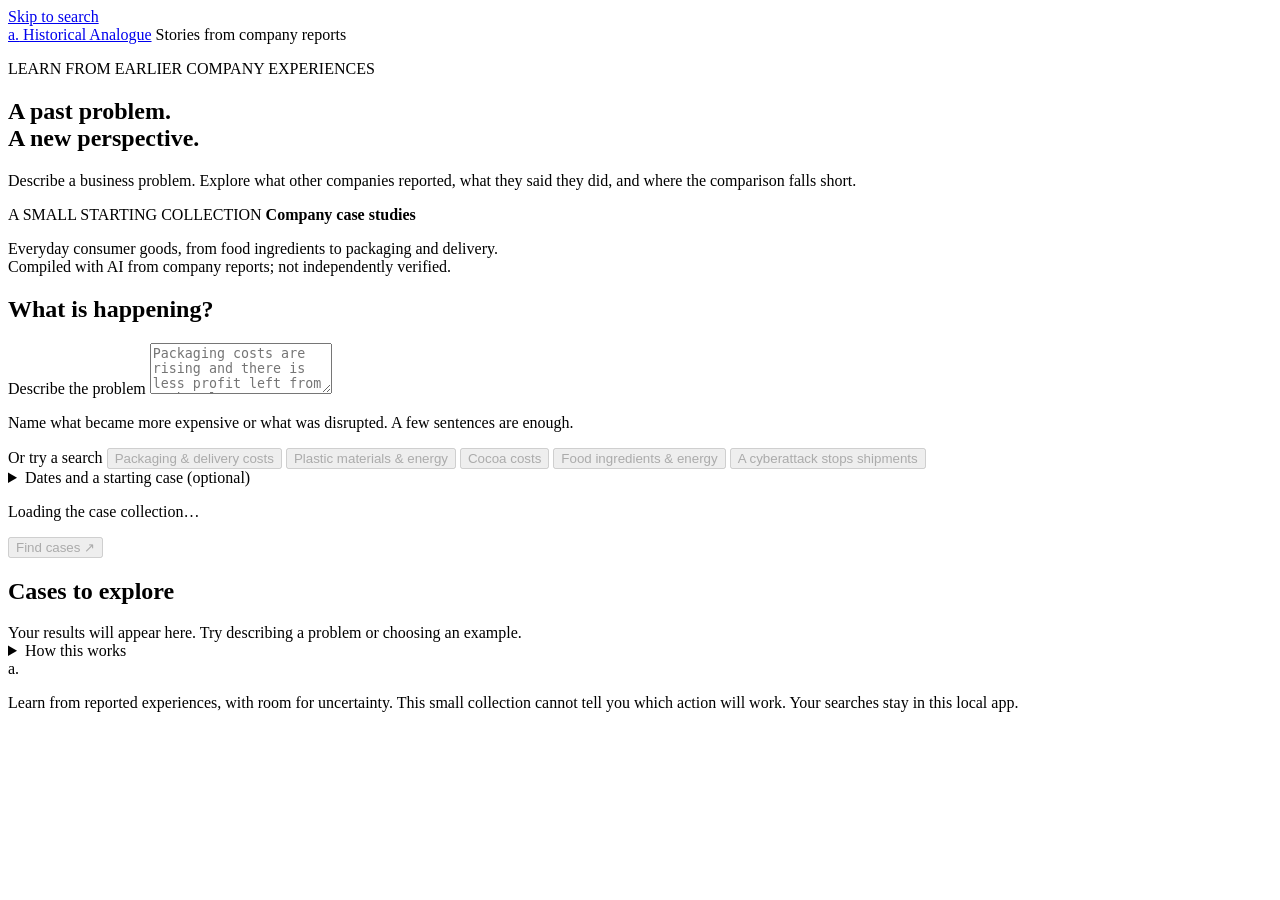
==== assets/app/index.html @ 532b35ad "Improve related-input search and stabilize browser retry checks" ====
<!doctype html>
<html lang="en">
<head>
  <meta charset="utf-8">
  <meta name="viewport" content="width=device-width, initial-scale=1">
  <title>Historical Analogue — Company case studies</title>
  <link rel="icon" href="/icon.svg" type="image/svg+xml">
  <link rel="stylesheet" href="/app.css">
  <script src="/app.js" type="module"></script>
</head>
<body>
  <a class="skip-link" href="#search">Skip to search</a>
  <header class="site-header">
    <a class="brand" href="/" aria-label="Historical Analogue home"><span class="brand-mark">a.</span> Historical Analogue</a>
    <span class="header-note">Stories from company reports <span class="status-dot"></span></span>
  </header>
  <main>
    <section class="intro" aria-labelledby="page-title">
      <div>
        <p class="eyebrow">LEARN FROM EARLIER COMPANY EXPERIENCES</p>
        <h1 id="page-title">A past problem.<br>A new perspective.</h1>
        <p class="intro-copy">Describe a business problem. Explore what other companies reported,
          what they said they did, and where the comparison falls short.</p>
      </div>
      <aside class="corpus-note">
        <span class="small-label">A SMALL STARTING COLLECTION</span>
        <strong id="corpus-count">Company case studies</strong>
        <p>Everyday consumer goods, from food ingredients to packaging and delivery.<br>Compiled with AI from company reports; not independently verified.</p>
      </aside>
    </section>

    <section class="search-panel" id="search" aria-labelledby="search-title">
      <div class="section-top"><h2 id="search-title">What is happening?</h2></div>
      <form id="search-form" novalidate>
        <label for="situation">Describe the problem</label>
        <textarea id="situation" name="text" rows="3" minlength="3" maxlength="2000" required
          placeholder="Packaging costs are rising and there is less profit left from each sale."
          aria-describedby="text-help"></textarea>
        <p class="field-help" id="text-help">Name what became more expensive or what was disrupted. A few sentences are enough.</p>
        <div class="examples" aria-label="Example searches">
          <span>Or try a search</span>
          <button type="button" disabled data-example="Packaging and logistics costs are increasing, putting pressure on margin.">Packaging &amp; delivery costs</button>
          <button type="button" disabled data-example="Resin and energy inflation is weighing on operating profit.">Plastic materials &amp; energy</button>
          <button type="button" disabled data-example="Cocoa costs are rising and putting pressure on gross margin.">Cocoa costs</button>
          <button type="button" disabled data-example="Grains, dairy and energy costs are increasing.">Food ingredients &amp; energy</button>
          <button type="button" disabled data-example="A cyberattack disrupted shipments and sales.">A cyberattack stops shipments</button>
        </div>
        <details id="search-options" class="search-options">
          <summary>Dates and a starting case <span>(optional)</span></summary>
          <p class="field-help">Use these when you want to look back at what was known at a particular time.</p>
          <div class="form-grid">
            <div class="source-choice"><label for="source-case">Start from a case in this collection</label>
              <select id="source-case" name="source_id" aria-describedby="source-help"><option value="">My own situation</option></select>
              <p class="field-help" id="source-help">This fills in its description and dates. We leave out that case and its continuing reports.</p>
            </div>
            <div><label for="cutoff">Information available by</label><input id="cutoff" name="cutoff" type="date" required aria-describedby="cutoff-help">
              <p class="field-help" id="cutoff-help">Use reports published on or before this date.</p></div>
            <div><label for="before-period">End of the situation you are comparing</label><input id="before-period" name="before_period_end" type="date" required aria-describedby="period-help">
              <p class="field-help" id="period-help">The cases shown must cover periods ending before this date.</p></div>
          </div>
          <button id="reset-dates" class="text-button" type="button" disabled>Use my situation and today's dates</button>
        </details>
        <div class="form-bottom"><p id="search-scope">Loading the case collection…</p>
          <button class="primary" id="search-button" type="submit" disabled>Find cases <span aria-hidden="true">↗</span></button>
        </div>
      </form>
      <div id="error" class="error" role="alert" hidden><strong>Let's check one thing</strong><p id="error-message"></p><button id="reload" class="text-button" type="button" hidden>Reload the page</button></div>
      <noscript><p class="error">Turn on JavaScript in your browser to search these cases.</p></noscript>
    </section>

    <section id="results-section" aria-labelledby="results-title">
      <div class="section-top results-top"><div><h2 id="results-title" tabindex="-1">Cases to explore</h2></div>
        <button id="edit-search" class="text-button" type="button" hidden>Edit your search ↑</button></div>
      <div id="results-status" class="results-status" role="status" aria-live="polite">Your results will appear here. Try describing a problem or choosing an example.</div>
      <p id="result-caution" class="visible-caution" hidden>Shared or related input names are a starting point. Check the business, whether costs rose or fell, and the source.</p>
      <div id="empty-actions" class="empty-actions" hidden>
        <button id="try-example" class="secondary" type="button">Try the packaging example</button>
        <button id="change-dates" class="text-button" type="button">Check the dates</button>
      </div>
      <div id="selection-bar" class="selection-bar" hidden>
        <p id="selection-help" role="status">Choose two or three cases to see them together.</p>
        <button id="compare-button" class="primary" type="button" disabled>Compare cases</button>
      </div>
      <div id="results" class="results-grid"></div>
    </section>

    <section id="comparison" class="comparison" aria-labelledby="comparison-title" hidden>
      <div class="section-top"><h2 id="comparison-title" tabindex="-1">Look at the cases together</h2>
        <button id="clear-comparison" class="secondary" type="button">Clear choices</button></div>
      <p class="comparison-note">One case may cover a whole company, another just part of it.
        Profit figures may also be calculated differently. A reported action does not prove what caused a result.</p>
      <div class="table-scroll"><table id="comparison-table" role="table"></table></div>
    </section>

    <details id="how-it-works" class="how-it-works">
      <summary>How this works</summary>
      <div class="how-content">
        <h3>What a match means</h3>
        <p>Search connects a small set of input names in your description with pressures in company reports.
          It links milk with dairy, flour with grains, chocolate with cocoa, freight with transport, and fuel with oil.
          Each result shows the words it connected. Related inputs are not identical costs or proof of a useful comparison.</p>
        <p>Search does not reliably check the industry, whether a word describes sales or costs, or whether costs rose or fell.
          It can miss unlisted terms and can return misleading matches. A match does not show that an earlier action would work now.</p>
        <h3>Where the evidence comes from</h3>
        <p>The case descriptions were compiled with AI from published company reports. They have not had a complete independent review.
          Each case links to its report and tells you where to look. The company's explanation is not independent proof of cause and effect.</p>
        <h3>Dates, repeated cases and later events</h3>
        <p>We check publication dates, not just the dates a report covers. When you start from a case, we exclude it and known continuing reports.
          Repeated copies are grouped together. Reported actions and later outcomes do not help a case rank higher. Actions not known by your chosen date are hidden.</p>
        <details class="technical-details"><summary>Search method and this search's checks</summary>
          <p>BM25 scores named input families in the pressure passages only. Responses, profit figures and later outcomes do not affect these scores.
            General words such as ingredient, commodity, cost or margin are not enough. Explicit no/not/unknown clauses are skipped before matching.
            Scores are keyword scores, not confidence or probabilities. This vocabulary and its simple negation rule do not establish relevance.</p>
          <div id="method-checks"><p>Run a search to see its dates, exclusions and scores.</p></div>
        </details>
      </div>
    </details>
    <footer><span class="brand-mini">a.</span><p>Learn from reported experiences, with room for uncertainty.
      This small collection cannot tell you which action will work. Your searches stay in this local app.</p></footer>
  </main>
</body>
</html>
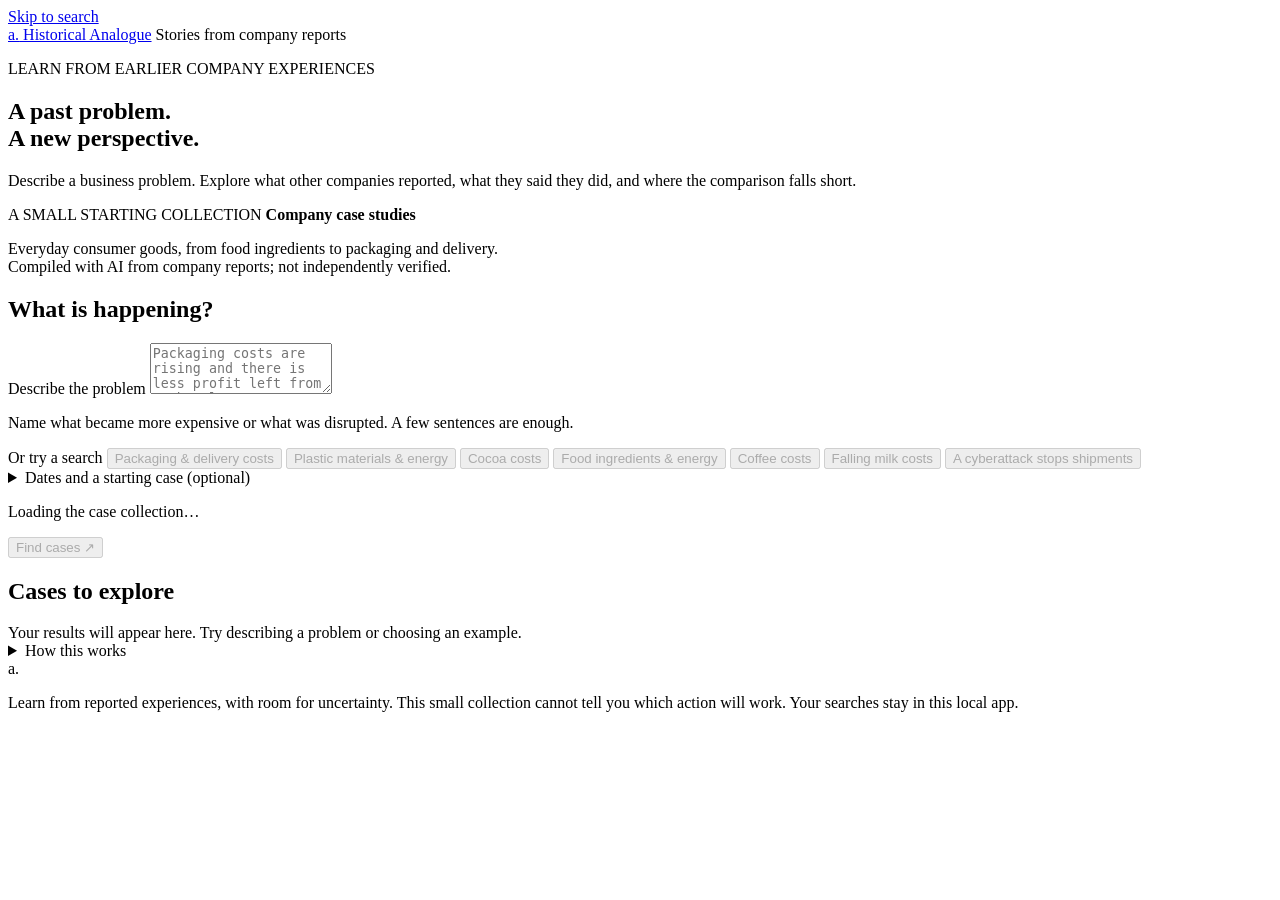
==== commit ef208431: "Expand FMCG collection with four source-backed cost situations" ====
--- a/assets/app/index.html
+++ b/assets/app/index.html
@@ -43,6 +43,8 @@
           <button type="button" disabled data-example="Resin and energy inflation is weighing on operating profit.">Plastic materials &amp; energy</button>
           <button type="button" disabled data-example="Cocoa costs are rising and putting pressure on gross margin.">Cocoa costs</button>
           <button type="button" disabled data-example="Grains, dairy and energy costs are increasing.">Food ingredients &amp; energy</button>
+          <button type="button" disabled data-example="Coffee input costs are rising.">Coffee costs</button>
+          <button type="button" disabled data-example="Milk input costs are falling.">Falling milk costs</button>
           <button type="button" disabled data-example="A cyberattack disrupted shipments and sales.">A cyberattack stops shipments</button>
         </div>
         <details id="search-options" class="search-options">
@@ -72,6 +74,7 @@
       <div class="section-top results-top"><div><h2 id="results-title" tabindex="-1">Cases to explore</h2></div>
         <button id="edit-search" class="text-button" type="button" hidden>Edit your search ↑</button></div>
       <div id="results-status" class="results-status" role="status" aria-live="polite">Your results will appear here. Try describing a problem or choosing an example.</div>
+      <div id="query-reading" class="query-reading" hidden></div>
       <p id="result-caution" class="visible-caution" hidden>Shared or related input names are a starting point. Check the business, whether costs rose or fell, and the source.</p>
       <div id="empty-actions" class="empty-actions" hidden>
         <button id="try-example" class="secondary" type="button">Try the packaging example</button>
@@ -97,10 +100,14 @@
       <div class="how-content">
         <h3>What a match means</h3>
         <p>Search connects a small set of input names in your description with pressures in company reports.
-          It links milk with dairy, flour with grains, chocolate with cocoa, freight with transport, and fuel with oil.
+          It links milk with dairy, flour with grains, chocolate with cocoa, freight with transport, and fuel with oil. It also recognizes coffee, cattle/livestock and aluminum/aluminium.
           Each result shows the words it connected. Related inputs are not identical costs or proof of a useful comparison.</p>
-        <p>Search does not reliably check the industry, whether a word describes sales or costs, or whether costs rose or fell.
-          It can miss unlisted terms and can return misleading matches. A match does not show that an earlier action would work now.</p>
+        <p>Simple sentence rules separate input costs from sales or demand, keep denied pressures out, and compare whether costs rose or fell.
+          We set aside descriptions naming other industries, such as airlines. When the wording is unclear, we may have no comparison to show.
+          A list of input topics can still be searched, with its direction marked as unspecified.</p>
+        <p>The rules cannot read every sentence or recognize every industry. Check what we read from your description and what we left out.
+          Some phrases still fall outside the vocabulary: beef is not automatically treated as cattle, and PET needs a material word such as resin or plastic.
+          Related terms and matching directions do not show that an earlier action would work now.</p>
         <h3>Where the evidence comes from</h3>
         <p>The case descriptions were compiled with AI from published company reports. They have not had a complete independent review.
           Each case links to its report and tells you where to look. The company's explanation is not independent proof of cause and effect.</p>
@@ -109,7 +116,7 @@
           Repeated copies are grouped together. Reported actions and later outcomes do not help a case rank higher. Actions not known by your chosen date are hidden.</p>
         <details class="technical-details"><summary>Search method and this search's checks</summary>
           <p>BM25 scores named input families in the pressure passages only. Responses, profit figures and later outcomes do not affect these scores.
-            General words such as ingredient, commodity, cost or margin are not enough. Explicit no/not/unknown clauses are skipped before matching.
+            General words such as ingredient, commodity, cost or margin are not enough. Clauses are checked for role, direction, negation and business context before matching.
             Scores are keyword scores, not confidence or probabilities. This vocabulary and its simple negation rule do not establish relevance.</p>
           <div id="method-checks"><p>Run a search to see its dates, exclusions and scores.</p></div>
         </details>
